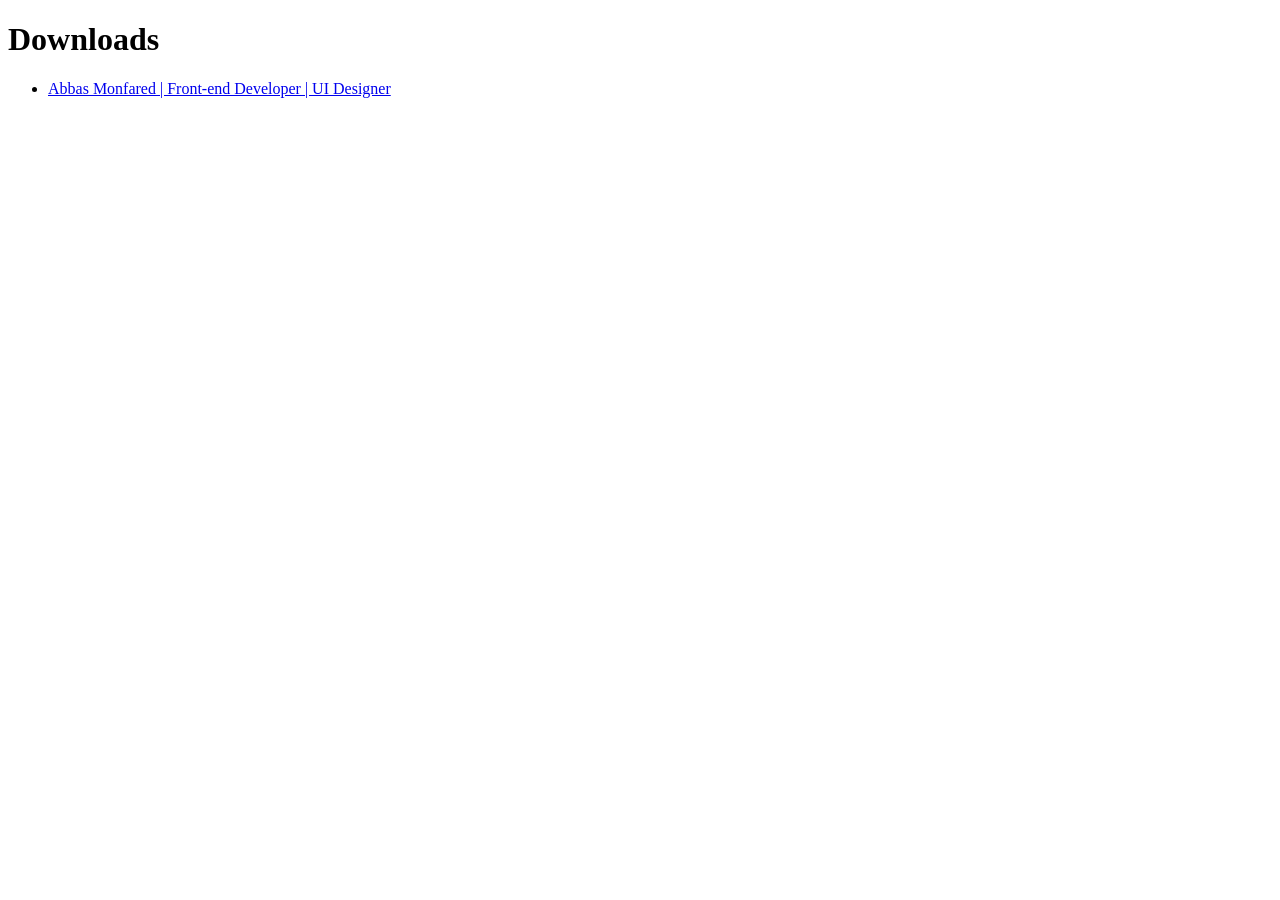
==== _downloads.html @ 890fea32 "initial Commit" ====
<!DOCTYPE html>
<html>
	<head>
		<meta charset="UTF-8">
        <title> Downloads </title>
    </head>
    <body>
        <h1> Downloads </h1>
        <ul>
            <li><a id="http://monfa.red/" href="index.html"> Abbas Monfared | Front-end Developer | UI Designer </a></li>
        </ul>
    </body>
</html>
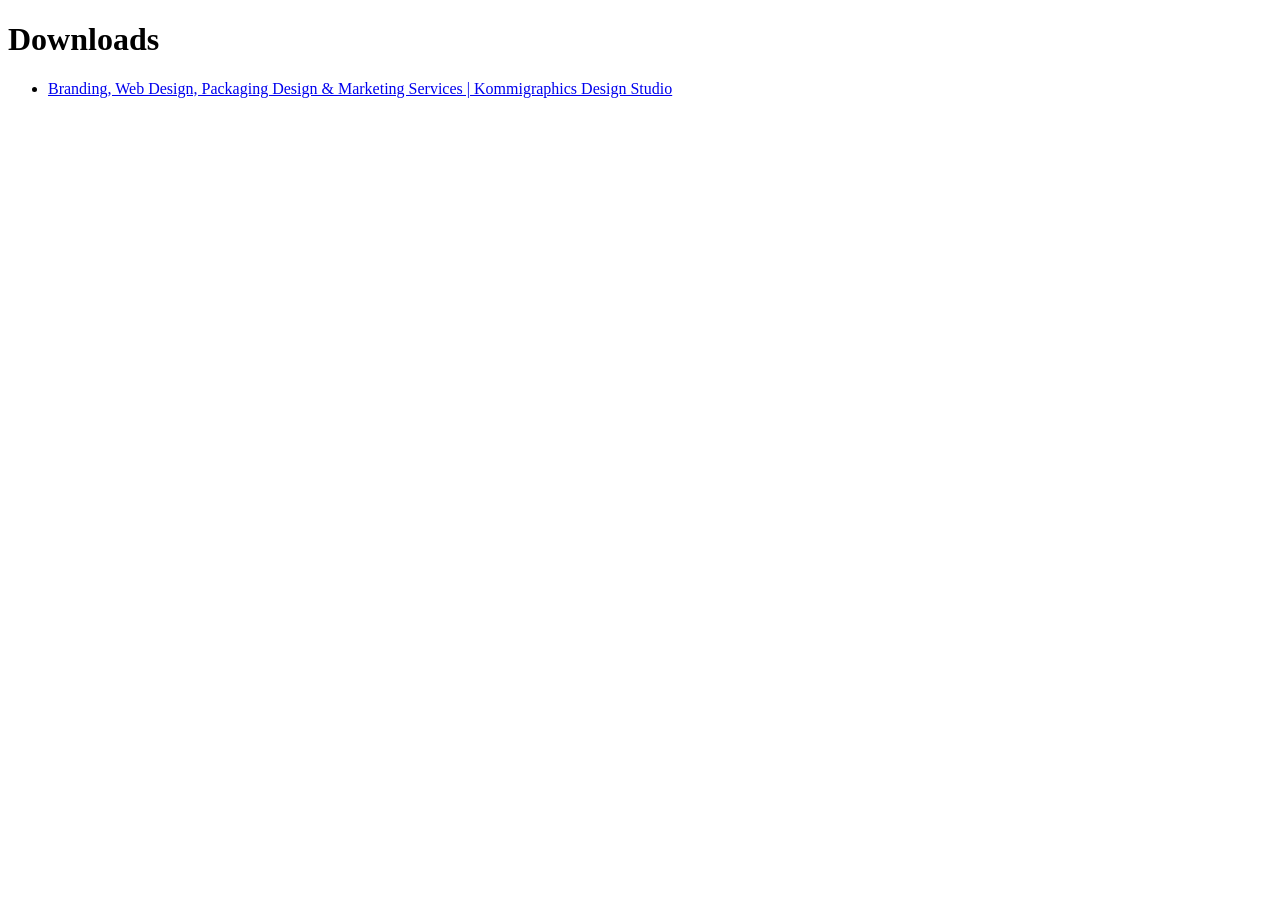
==== commit 3ef56ee9: "total Redo" ====
--- a/_downloads.html
+++ b/_downloads.html
@@ -7,7 +7,7 @@
     <body>
         <h1> Downloads </h1>
         <ul>
-            <li><a id="http://monfa.red/" href="index.html"> Abbas Monfared | Front-end Developer | UI Designer </a></li>
+            <li><a id="http://www.kommigraphics.com/" href="index.html"> Branding, Web Design, Packaging Design &amp; Marketing Services | Kommigraphics Design Studio </a></li>
         </ul>
     </body>
 </html>
